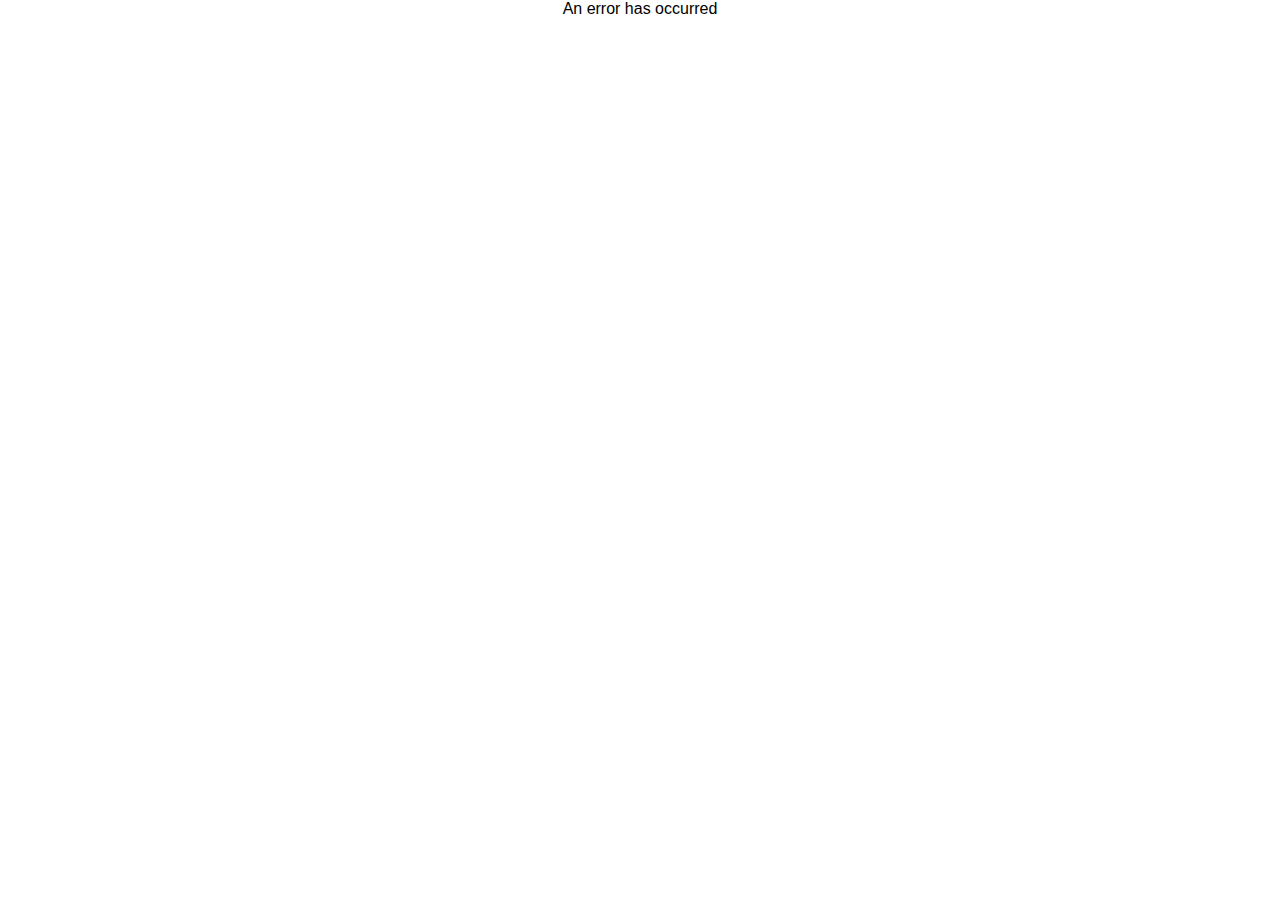
==== details.html @ ef9ab4b4 "test" ====
<!DOCTYPE html>
<html lang="en">
<head>
    <meta charset="UTF-8">
    <meta http-equiv="X-UA-Compatible" content="IE=edge">
    <meta name="viewport" content="width=device-width, initial-scale=1.0">
    <title>Document</title>
    <link rel="stylesheet" href="style.css">
</head>
<body>

    <div class="contentDetails"></div>
    
</body>
<script src="./script2.js"></script>
</html>
---- style.css ----
* {
    text-decoration: 0;
    font-family: 'Trebuchet MS', 'Lucida Sans Unicode', 'Lucida Grande', 'Lucida Sans', Arial, sans-serif;
    color: black;
    margin: 0;
    padding: 0;
    box-sizing: border-box;
}

h1 {
    text-align: center;
    font-size: 70px;
    margin: 20px;
}

h2 {
    text-align: center;
    font-weight: 100;
}

p {
    font-size: 25px;
    text-align: center;
}

.paragraph {
    max-width: 500px;
    margin-top: 75px;
    margin-bottom: 75px;
}

.content {
    margin-top: 20px;
    margin-bottom: 100px;
}

button {
    width: 200px;
    height: 50px;
    border-radius: 10px;
    font-size: 20px;
    background-color: #394f4c;
    color: white;
}

div {
   display: flex;
   flex-wrap: wrap;
   justify-content: center;
   width: 70%;
   margin: auto;
}

ul {
    box-shadow: rgba(0, 0, 0, 0.3) 0px 19px 38px, rgba(0, 0, 0, 0.22) 0px 15px 12px;
    margin: 20px;
    padding: 20px;
    text-align: center;
    font-size: 20px;
}

nav {
    font-size: 25px;
    text-align: center;
    display: flex;
    flex-direction: row;
    justify-content: space-around;
    align-items: center;
    width: 500px;
    margin-bottom: 40px;
    margin-left: 30px;
    margin-right: 30px;
    
}

header {
    background-color: white;
    display: flex;
    align-items: center;
    height: 250px;
    margin-top: 40px;
}

footer {
    background-color: rgb(218, 218, 218);
    display: flex;
    justify-content: center;
    align-items: center;
    height: 250px;
    font-size: 30px;
}

header img {
    max-width: 400px;
}


.nav1 {
    display: flex;
    flex-direction: column;
    justify-content: center;
    align-items: center;
}

.navbar {
    width: 399px;
    margin-top: 20px;
    margin-right: 20px;
    display: flex;
    flex-direction: row;
    justify-content: space-around;
}
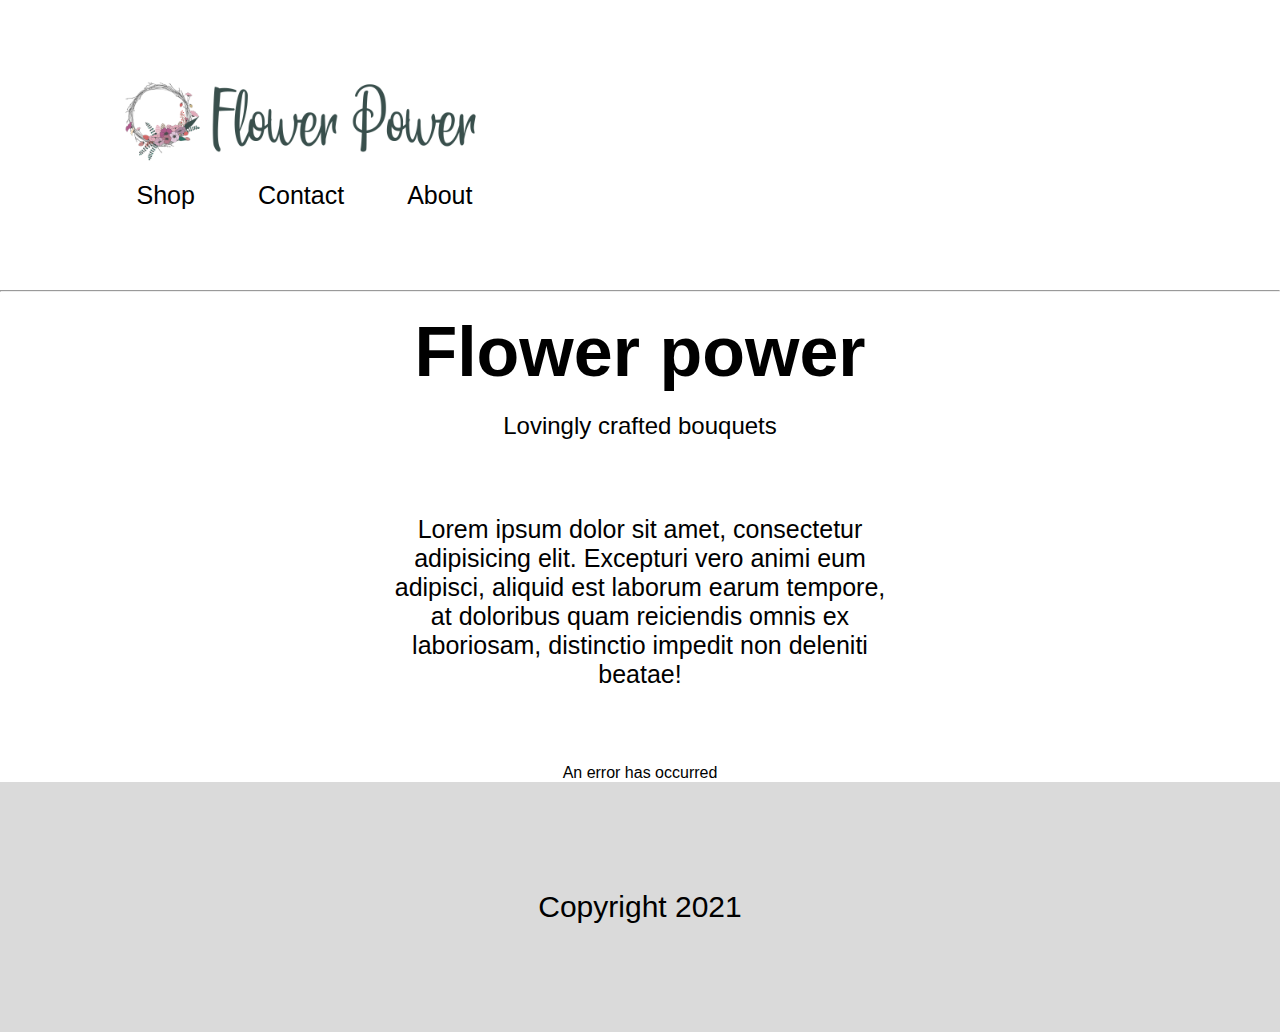
==== commit 1b6e6b5a: "last" ====
--- a/details.html
+++ b/details.html
@@ -8,8 +8,38 @@
     <link rel="stylesheet" href="style.css">
 </head>
 <body>
+    <header>
+
+
+        <nav>
+           
+        
+            <div class="nav1">
+                <div class="logo"><img src="./media/logo.png" alt="Flower power logo"></div>
+        
+            <div class="navbar">
+            <a href="index.html">Shop</a>
+            
+            <a href="index.html">Contact</a>
+        
+            <a href="index.html">About</a>
+            </div>
+            </div>
+        
+        
+        
+        </nav>
+        </header>
+
+        <hr>
+    <h1>Flower power</h1>
+    <h2>Lovingly crafted bouquets</h2>
+    <div class="paragraph"><p>Lorem ipsum dolor sit amet, consectetur adipisicing elit. Excepturi vero animi eum adipisci, aliquid est laborum earum tempore, at doloribus quam reiciendis omnis ex laboriosam, distinctio impedit non deleniti beatae!
+    </p></div>
 
     <div class="contentDetails"></div>
+
+    <footer>Copyright 2021</footer>
     
 </body>
 <script src="./script2.js"></script>
